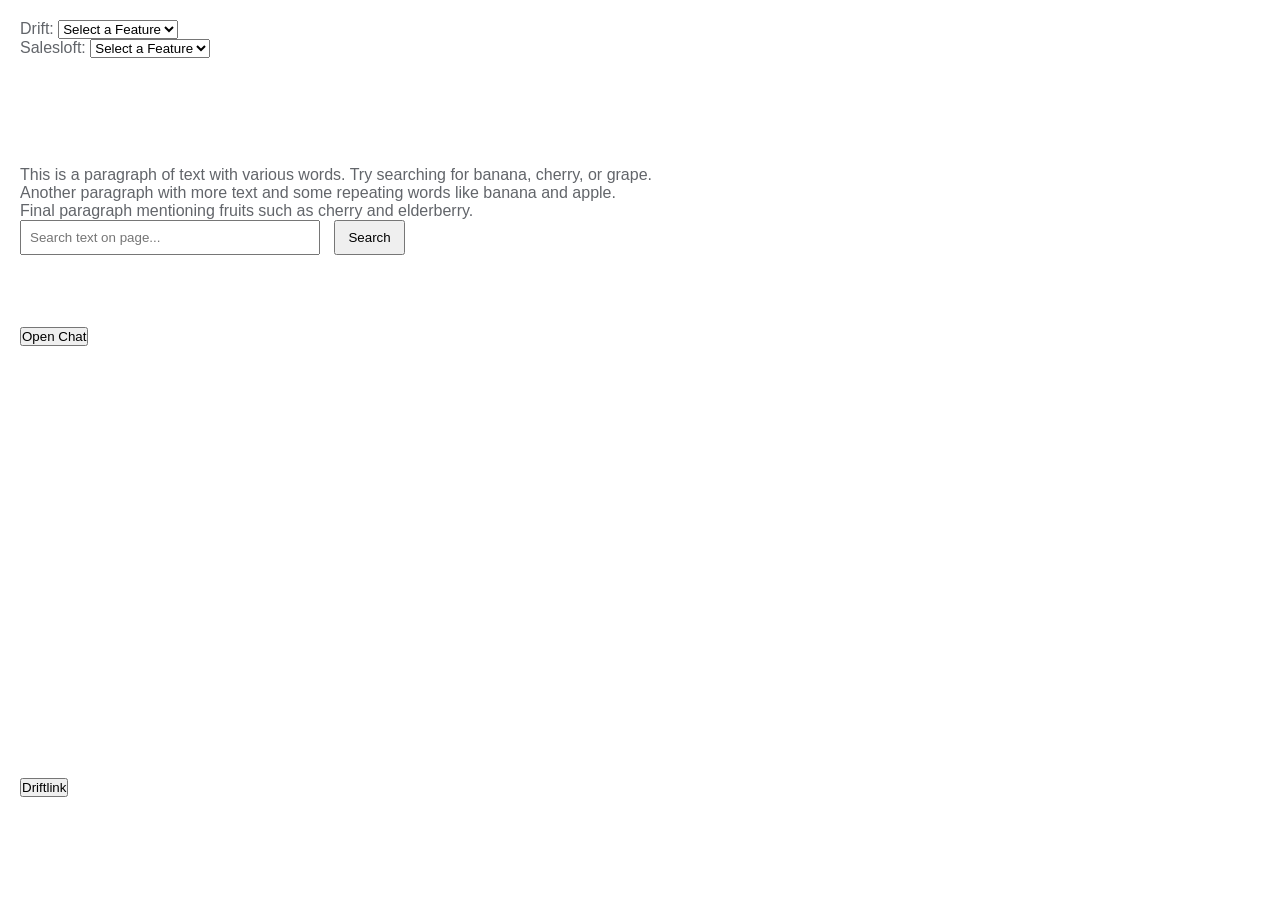
==== index.html @ 61849c3e "first commit" ====
<!DOCTYPE html>
<html lang="en">
<head>
    <meta charset="UTF-8">
    <meta http-equiv="X-UA-Compatible" content="IE=edge">
    <meta name="viewport" content="width=device-width, initial-scale=1.0">
    <title>Integration Support Workshop  </title>
    <link rel="stylesheet" href="style.css">
    <style>
      body { font-family: Arial, sans-serif; padding: 20px; }
      #searchInput { padding: 8px; width: 300px; margin-right: 10px; }
      #searchButton { padding: 8px 12px; }
      .highlight { background-color: yellow; }

  /* The Modal background */
  .modal {
    display: none; /* Hidden by default */
    position: fixed;
    z-index: 1000;
    left: 0;
    top: 0;
    width: 100%;
    height: 100%;
    overflow: auto;
    background-color: rgba(0,0,0,0.5); /* Semi-transparent background */
  }

  /* Modal content box */
  .modal-content {
    position: relative;
    background-color: #fff;
    margin: 10% auto;
    padding: 0;
    border-radius: 8px;
    width: 60%; /* Adjust width */
    max-width: 800px;
    height: 70%; /* Adjust height */
    box-shadow: 0 5px 15px rgba(0,0,0,0.3);
  }

  /* Close button */
  .close {
    color: #aaa;
    float: right;
    font-size: 28px;
    font-weight: bold;
    padding: 10px;
    cursor: pointer;
  }

  .close:hover {
    color: black;
  }

  /* iframe styling */
  .modal-content iframe {
    width: 100%;
    height: 100%;
    border: 0;
    border-radius: 0 0 8px 8px;
  }

  </style>

    <script src="main.js"></script>
    
   
   
   
</head>
<body>
   <!--===================Dropdown for Drift & SL ==================================-->
<div class="dropdown-container">
  <div class="dropdown">
    <label for="menu1">Drift:</label>
    <select id="menu1" onchange="window.location.href=this.value">
      <option value="#">Select a Feature</option>
      <option value="https://testinglab.netlify.app/gtm">GTM</option>
      <option value="https://testinglab.netlify.app/api">API</option>
    </select>
  </div>

  <div class="dropdown">
    <label for="menu2">Salesloft:</label>
    <select id="menu2" onchange="window.location.href=this.value">
      <option value="#">Select a Feature</option>
      <option value="https://example.com/page3">Page 3</option>
      <option value="https://example.com/page4">Page 4</option>
    </select>
  </div>
</div>


   <!--===================SEARCH BAR ==================================-->
   <div>

    <br>
    <br>
    <br>
    <br>
    <br>   
      <br>
       <p>This is a paragraph of text with various words. Try searching for banana, cherry, or grape.</p>
       <p>Another paragraph with more text and some repeating words like banana and apple.</p>
       <p>Final paragraph mentioning fruits such as cherry and elderberry.</p>
   
       <input type="text" id="searchInput" placeholder="Search text on page..."/>
       <button id="searchButton">Search</button>
   
       <script>
           const searchInput = document.getElementById('searchInput');
           const searchButton = document.getElementById('searchButton');
   
           function clearHighlights() {
               document.querySelectorAll('.highlight').forEach(el => {
                   const parent = el.parentNode;
                   parent.replaceChild(document.createTextNode(el.textContent), el);
                   parent.normalize();
               });
           }
   
           function highlightText(text) {
               if (!text) return;
   
               const body = document.body;
               const regex = new RegExp(`(${text})`, 'gi');
   
               const walker = document.createTreeWalker(body, NodeFilter.SHOW_TEXT, {
                   acceptNode: function(node) {
                       if (node.parentNode && node.parentNode.tagName !== 'SCRIPT' && node.parentNode.tagName !== 'STYLE') {
                           return NodeFilter.FILTER_ACCEPT;
                       }
                       return NodeFilter.FILTER_REJECT;
                   }
               });
   
               while (walker.nextNode()) {
                   const currentNode = walker.currentNode;
                   if (regex.test(currentNode.textContent)) {
                       const span = document.createElement('span');
                       span.className = 'highlight';
                       span.textContent = currentNode.textContent.match(regex)[0];
   
                       const newNode = currentNode.splitText(currentNode.textContent.search(regex));
                       newNode.nodeValue = newNode.nodeValue.substring(span.textContent.length);
                       currentNode.parentNode.insertBefore(span, newNode);
                   }
               }
           }
   
           searchButton.addEventListener('click', function() {
               clearHighlights();
               const searchText = searchInput.value.trim();
               if (searchText) {
                   highlightText(searchText);
               }
           });
       </script>
   
  </div>
   

<script>
  drift.on('ready', function(api) {
  drift.api.setUserAttributes({
    bio: new URLSearchParams(window.location.search).get('smart')
  });
});
</script>

</div>
<br>
<br>
    <br>
    <br>


  <!--=================== buttonClick==================================-->

<!--<a href="https://chat.lastpass.com/EN_contact_sales" class="button-link">
    Click Me
</a>
-->


  <!--=================== Embed Iframe on Button Click ==================================-->

<!-- Button to open modal -->
<button id="openModalBtn">Open Chat</button>

<!-- The Modal -->
<div id="myModal" class="modal">
  <div class="modal-content">
    <span class="close">&times;</span>
    <iframe
      src="https://chat.lastpass.com/embed/270325/5091450"
      id="drift-embed-frame"
    ></iframe>
  </div>
</div>

<script>
  const modal = document.getElementById('myModal');
  const btn = document.getElementById('openModalBtn');
  const span = document.getElementsByClassName('close')[0];

  // Open modal on button click
  btn.onclick = function() {
    modal.style.display = "block";
  }

  // Close modal on 'x' click
  span.onclick = function() {
    modal.style.display = "none";
  }

  // Close modal if user clicks outside the modal content
  window.onclick = function(event) {
    if (event.target === modal) {
      modal.style.display = "none";
    }
  }
</script>


  <!--=================== startInteraction ==================================-->

<!--------
<script>
drift.on ('ready',function(api){
  drift.api.startInteraction({
  interactionId: 260834, 
goToConversation: true 

});
});
console.log("PB");
</script>
-->

</div>


  <!--=================GA4========================-->
<!-- Google tag (gtag.js) -->
<script async src="https://www.googletagmanager.com/gtag/js?id=G-CHBW326KS0"></script>
<script>
  window.dataLayer = window.dataLayer || [];
  function gtag(){dataLayer.push(arguments);}
  gtag('js', new Date());

  gtag('config', 'G-CHBW326KS0');
</script>

  <!--=================== Data Layers ==================================-->

<!--
<script>
  window.drift.on('ready', function(api){
    window.drift.on("conversation:buttonClicked", function(data) {
      console.log("conversation:buttonClicked" = JSON.stringify(data))
      if (data.buttonBody === "Visit"){
    window.location.href = "https://tsedrift.netlify.app/thankyou";
   }
    })
  });
</script>
-->

  <!----===================Payload Return for Drift Events ==================================-->

 <script>
  window.drift.on("startConversation", function(data) {
    console.log("CHAT STARTED" + JSON.stringify(data))
  })
  </script>

   <script>
  window.drift.on("message:sent", function(data) {
    console.log("MESSAGE SENT " + JSON.stringify(data))
  })
  </script>

   <script>
  window.drift.on("message", function(data) {
    console.log("MESSAGE RECEIVED " + JSON.stringify(data))
  })
  </script>

   <script>
  window.drift.on("emailCapture", function(data) {
    console.log("EMAIL CAPTURED " + JSON.stringify(data))
  })
  </script>

   <script>
  window.drift.on("phoneCapture", function(data) {
    console.log("PHONE CAPTURED " + JSON.stringify(data))
  })
  </script>

   <script>
  window.drift.on("scheduling:meetingBooked", function(data) {
    console.log("MEETING BOOKED " + JSON.stringify(data))
  })
  </script>

   <script>
  window.drift.on("conversation:playbookFired", function(data) {
    console.log("PLAYBOOK FIRED " + JSON.stringify(data))
  })
  </script>
 
 <script>
window.drift.on("conversation:playbookClicked", function(data) {
  console.log("Playbook CLICKED: " + JSON.stringify(data))
})
</script>

  <script>
window.drift.on("conversation:buttonClicked", function(data) {
  console.log("user clicked a button with text: " + data.buttonBody);
    console.log("playbookId " + data.playbookId);
});
  </script> 

    <script>
window.drift.on("conversation:playbookDismissed", function(data) {
  console.log("user dismissed a playbook with id: " + data.playbookId);
  console.log("playbookId " + data.playbookId);
});
  </script> 

  <script>
  window.drift.on("conversation:firstInteraction", function(data) {
    console.log("FIRST INTERACTION " + JSON.stringify(data))
  })
  </script>
  

  <!--=================== Marketo Convo ==================================-->
<!--Capture convo ID to save as attribute-->
<script>
  window.drift.on("conversation:firstInteraction", function(data) {
    console.log('attribute'+  JSON.stringify(data))
    drift.api.setUserAttributes({
      recent_conversationId_mkto: data.conversationId
    })
 });

 </script>



  <!--=================== Dynamically Tracking Change in Online Status ==================================-->

<!-- TURNED OFF
<script>
  // Initialize Drift
  window.drift.on('ready', function(api, event) {
    console.log('status' + JSON.stringify(event))
      // Initial check for online/offline status
      //checkOnlineStatus(event.data.isOnline);
      ///console.log('status' + JSON.stringify(event))
  })


  window.drift.on("emailCapture", function(data) {
  console.log("user identified as: " + JSON.stringify(data));
  window.drift.on('ready', function(api, event) {
    console.log('status' + JSON.stringify(event))
      // Initial check for online/offline status
      //checkOnlineStatus(event.data.isOnline);
      ///console.log('status' + JSON.stringify(event))
  })

});


  window.drift.on('statusChange', function(data) {
    console.log('changed');
        //checkOnlineStatus(data.isOnline);
    });

</script>
-->


<br>
<br>
<br>
<br>
<br>

<br>
<br>
<br>
<br>
<br>


<br>
<br>
<br>
<br>
<br>


<br>
<br>
<br>
<br>
<br>


<br>
<br>
<br>
<br>
<br>




<button onclick="window.location.href='https://tsedrift.netlify.app/#engage';">Driftlink</button>

<!--"window.location.href='https://wpengine.com/contact-sales/#chat';"-->

</body>
</html>
---- style.css ----
:root {
  --primary-color: rgb(242, 34, 190);
  --color-black: #0a0a0c;
  --color-grey: #62656a;
  --color-white: rgb(251, 250, 250);
  --color-variant: #fb7557;

  --width: 84%;
}

* {
  margin: 0;
  padding: 0;
  outline: 0;
  text-decoration: none;
  list-style: none;
  box-sizing: border-box;
}

html {
  scroll-behavior: smooth;
}

body {
  font-family: "Lucida Sans", "Lucida Sans Regular", "Lucida Grande",
    "Lucida Sans Unicode", Geneva, Verdana, sans-serif;
  color: var(--color-grey);
}

.bar {
  width: var(--width);
  margin: 0 auto;
}

.logo img {
  width: 102%;
}

a {
  color: var(--color-black);
  transition: all 300ms ease;
}

.btn {
  padding: 1rem 2rem;
  border-radius: 3rem;
  font-weight: 500;
  background: var(--color-black);
  color: var(--color-white);
  border: 1px solid transparent;
  cursor: pointer;
  transition: all 300ms ease;
}

.btn:hover {
  background: var(--color-white);
  color: var(--color-black);
  border: 1px solid var(--color-black);
}
/*============NAV BAR========= */

nav {
  width: 100vw;
  height: 5rem;
  display: grid;
  place-items: center;
  position: fixed;
  z-index: 2;
}

nav .bar {
  display: flex;
  justify-content: center;
  align-items: center;
}

nav .bar ul {
  display: flex;
  padding: 0 6rem;
  gap: 9rem;
}

nav .bar ul a {
  padding: 0 0 0 0.3rem;
}

nav .bar ul a.active {
  border-bottom: 3px solid var(--color-variant);
}

nav a:hover {
  color: var(--color-variant);
}

/*-------------THANK YOU PAGE------------*/

@import url("https://fonts.googleapis.com/css?family=Anton|Roboto");

.word {
  font-family: "Anton", sans-serif;
  perspective: 1000px;
}

.word span {
  cursor: pointer;
  display: inline-block;
  font-size: 100px;
  user-select: none;
  line-height: 0.8;
}

/* Other styles */
.word {
  background-color: skyblue;
  color: #fff;
  display: flex;
  font-family: "Roboto", sans-serif;
  justify-content: center;
  align-items: center;
  flex-direction: row;
  height: 100vh;
  margin: 0;
}
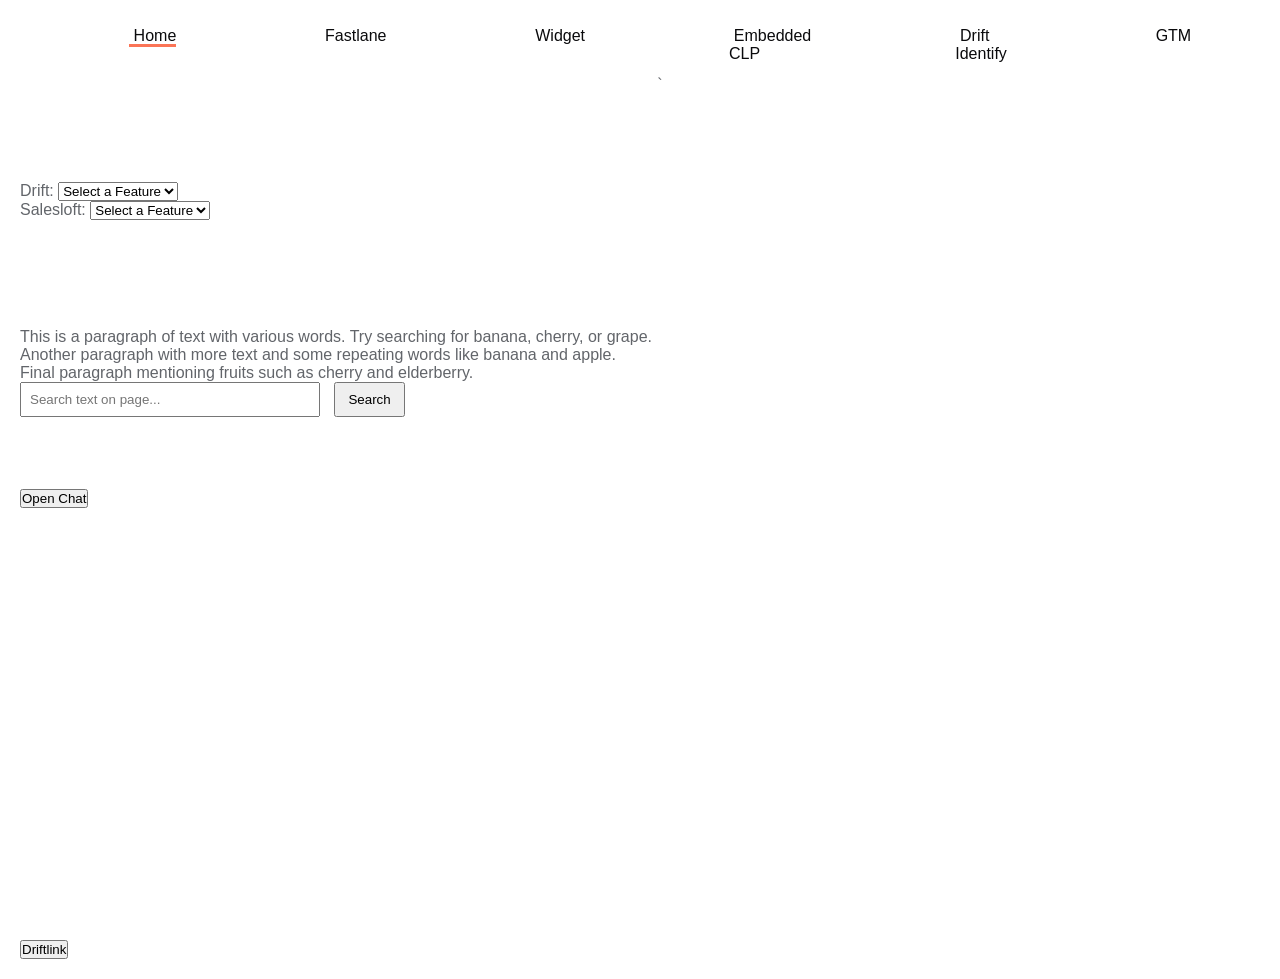
==== commit af8c883a: "add header to pages" ====
--- a/index.html
+++ b/index.html
@@ -69,6 +69,41 @@
    
 </head>
 <body>
+		<!--=================== NAV BAR ==================================-->
+
+  		<nav>
+			<div class="bar">
+				<a href="index.html" class="logo"
+					><img src="./images/Drift Icon.png" alt="logo"
+				/></a>
+
+				<!--Linking Pages-->
+
+				<ul>
+					<li><a href="index.html" class="active">Home</a></li>
+					<li><a href="fastlane.html">Fastlane</a></li>
+					<li><a href="widget.html">Widget</a></li>
+					<li><a href="embeddedCLP.html">Embedded CLP</a></li>
+					<li><a href="driftIdentify.html">Drift Identify</a></li>
+					<li><a href="gtm.html">GTM</a></li>
+				</ul>
+			</div>
+			`
+		</nav>
+
+		<!--===================END OF NAV BAR ==================================-->
+
+<br>
+<br>
+<br>
+<br>
+<br>
+<br>
+<br>
+<br>
+<br>
+
+
    <!--===================Dropdown for Drift & SL ==================================-->
 <div class="dropdown-container">
   <div class="dropdown">
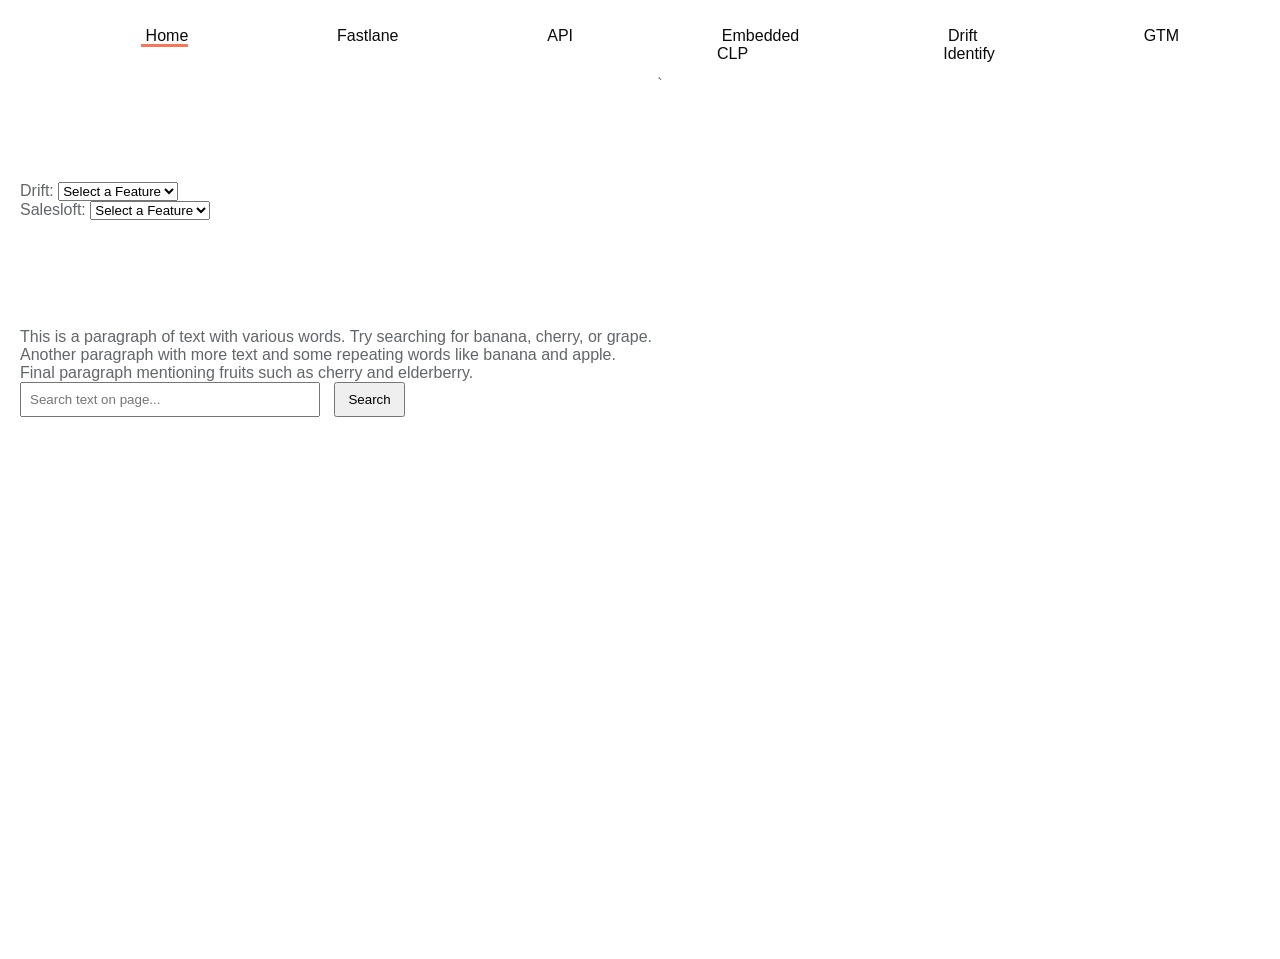
==== commit c0c8995f: "paused f(x) on index.html" ====
--- a/index.html
+++ b/index.html
@@ -82,7 +82,7 @@
 				<ul>
 					<li><a href="index.html" class="active">Home</a></li>
 					<li><a href="fastlane.html">Fastlane</a></li>
-					<li><a href="widget.html">Widget</a></li>
+					<li><a href="api.html">API</a></li>
 					<li><a href="embeddedCLP.html">Embedded CLP</a></li>
 					<li><a href="driftIdentify.html">Drift Identify</a></li>
 					<li><a href="gtm.html">GTM</a></li>
@@ -221,9 +221,12 @@
   <!--=================== Embed Iframe on Button Click ==================================-->
 
 <!-- Button to open modal -->
+<!---
 <button id="openModalBtn">Open Chat</button>
+-->
 
 <!-- The Modal -->
+ <!--  
 <div id="myModal" class="modal">
   <div class="modal-content">
     <span class="close">&times;</span>
@@ -257,7 +260,7 @@
   }
 </script>
 
-
+-->
   <!--=================== startInteraction ==================================-->
 
 <!--------
@@ -271,13 +274,16 @@
 });
 console.log("PB");
 </script>
--->
+
 
 </div>
-
+-->
 
   <!--=================GA4========================-->
+ 
+ 
 <!-- Google tag (gtag.js) -->
+ <!--
 <script async src="https://www.googletagmanager.com/gtag/js?id=G-CHBW326KS0"></script>
 <script>
   window.dataLayer = window.dataLayer || [];
@@ -286,7 +292,7 @@
 
   gtag('config', 'G-CHBW326KS0');
 </script>
-
+ -->
   <!--=================== Data Layers ==================================-->
 
 <!--
@@ -456,8 +462,7 @@
 
 
 
-
-<button onclick="window.location.href='https://tsedrift.netlify.app/#engage';">Driftlink</button>
+<!--<button onclick="window.location.href='https://tsedrift.netlify.app/#engage';">Driftlink</button>-->
 
 <!--"window.location.href='https://wpengine.com/contact-sales/#chat';"-->
 
